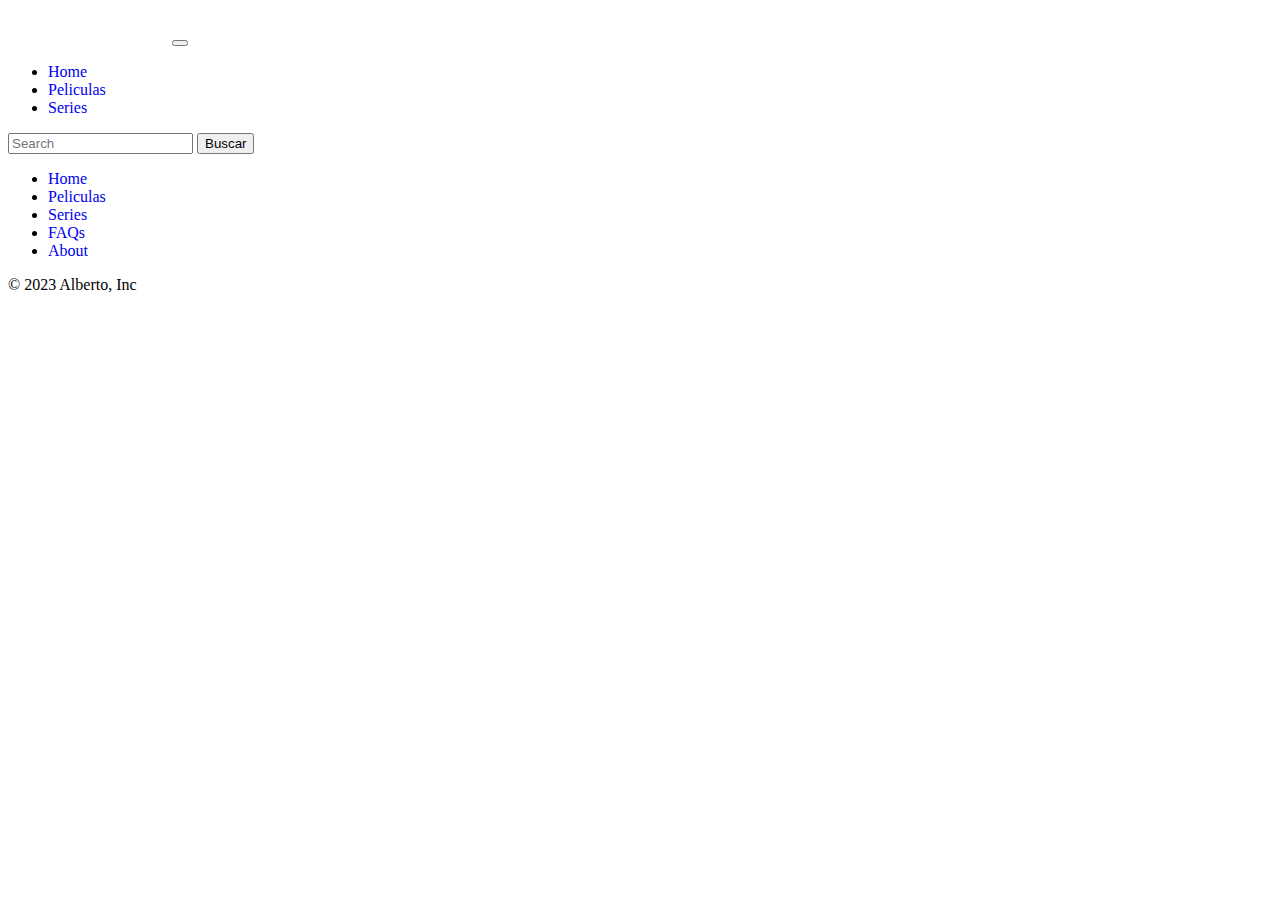
==== index.html @ 0b8acd75 "fix bug img carousel and refactor code" ====
<!DOCTYPE html>
<html lang="en">

<head>
    <meta charset="UTF-8">
    <meta http-equiv="X-UA-Compatible" content="IE=edge">
    <meta name="viewport" content="width=device-width, initial-scale=1.0">
    <title>VideoSystem</title>
    <link rel="stylesheet" href="https://use.fontawesome.com/releases/v5.7.2/css/all.css">
    <link href="https://cdn.jsdelivr.net/npm/bootstrap@5.3.0-alpha1/dist/css/bootstrap.min.css" rel="stylesheet"
    integrity="sha384-GLhlTQ8iRABdZLl6O3oVMWSktQOp6b7In1Zl3/Jr59b6EGGoI1aFkw7cmDA6j6gD" crossorigin="anonymous">
    <link rel="stylesheet" href="./css/style.css">

</head>

<body>
    <header class="text-bg-dark">
        <nav class="navbar navbar-expand-lg navbar-dark" aria-label="navbar example">
            <div class="container-fluid">
                <a id='logo' class="navbar-brand" href="#">
                    <img src="./image/logo-white.png" alt="Player" height="35">
                </a>
                <button class="navbar-toggler" type="button" data-bs-toggle="collapse"
                    data-bs-target="#navbars" aria-controls="navbars" aria-expanded="false"
                    aria-label="Toggle navigation">
                    <span class="navbar-toggler-icon"></span>
                </button>

                <div class="collapse navbar-collapse" id="navbars">
                    <ul class="navbar-nav me-auto mb-2 mb-sm-0">
                        <li class="nav-item">
                            <a id='home' class="nav-link collapse-link active" aria-current="page" href="#">Home</a>
                        </li>
                        <li class="nav-item">
                            <a class="nav-link collapse-link active" aria-current="page" href="#" id="peliculasNav" data-prod="Movie">Peliculas</a>
                        </li>
                        <li class="nav-item">
                            <a class="nav-link collapse-link active" aria-current="page" href="#" id="serieNav" data-prod="Serie">Series</a>
                        </li>
                    </ul>
                    <form role="search" class="d-flex flex-row">
                        <input class="form-control" type="search" placeholder="Search" aria-label="Search">
                        <button type="button" class="btn btn-outline-light me-2">Buscar</button>
                    </form>
                </div>
            </div>
        </nav>
    </header>
    <main>

    </main>
    <div class="container">
        <footer class="py-3 my-4">
            <ul class="nav justify-content-center border-bottom pb-3 mb-3">
                <li class="nav-item"><a href="#" class="nav-link px-2 text-muted">Home</a></li>
                <li class="nav-item"><a href="#" class="nav-link px-2 text-muted">Peliculas</a></li>
                <li class="nav-item"><a href="#" class="nav-link px-2 text-muted">Series</a></li>
                <li class="nav-item"><a href="#" class="nav-link px-2 text-muted">FAQs</a></li>
                <li class="nav-item"><a href="#" class="nav-link px-2 text-muted">About</a></li>
            </ul>
            <p class="text-center text-muted">&copy; 2023 Alberto, Inc</p>
        </footer>
    </div>
    <!-- JQuery -->
    <script src="https://code.jquery.com/jquery-3.5.1.min.js"
        integrity="sha256-9/aliU8dGd2tb6OSsuzixeV4y/faTqgFtohetphbbj0=" crossorigin="anonymous"></script>

    <!-- Bootstrap .js -->
    <script src="https://cdn.jsdelivr.net/npm/bootstrap@5.3.0-alpha1/dist/js/bootstrap.bundle.min.js"
        integrity="sha384-w76AqPfDkMBDXo30jS1Sgez6pr3x5MlQ1ZAGC+nuZB+EYdgRZgiwxhTBTkF7CXvN"
        crossorigin="anonymous"></script>

    <script src="./js/videoSystem/videoSystemApp.js" type="module"></script>
</body>

</html>
---- css/style.css ----
.carousel-item>div:first-child {
    height: 600px;
    background-repeat: no-repeat;
    background-size: cover;
    background-position: center;
    box-shadow: #000000 0px -150px 150px -15px inset;
}

.carousel-item{
    background-color: #000000;
}

.carousel button>span,
.carousel h5 {
    filter: drop-shadow(5px 5px 15px #000000);
}


.carousel-caption {
    height: auto!important;
    bottom: 0;
}

.carousel-caption>h5 {
    font-size: 300%;
}
/* 
#category-list{
    background-color: #046788;
} */

.card {
    box-shadow: 0px 15px 10px -15px #111;
}

a{
    text-decoration: none;
}


@media (max-width: 768px) {
    .carousel-item>div {
        height: 300px;
    }

    .carousel-caption h5 {
        font-size: 25px!important;
    }
}
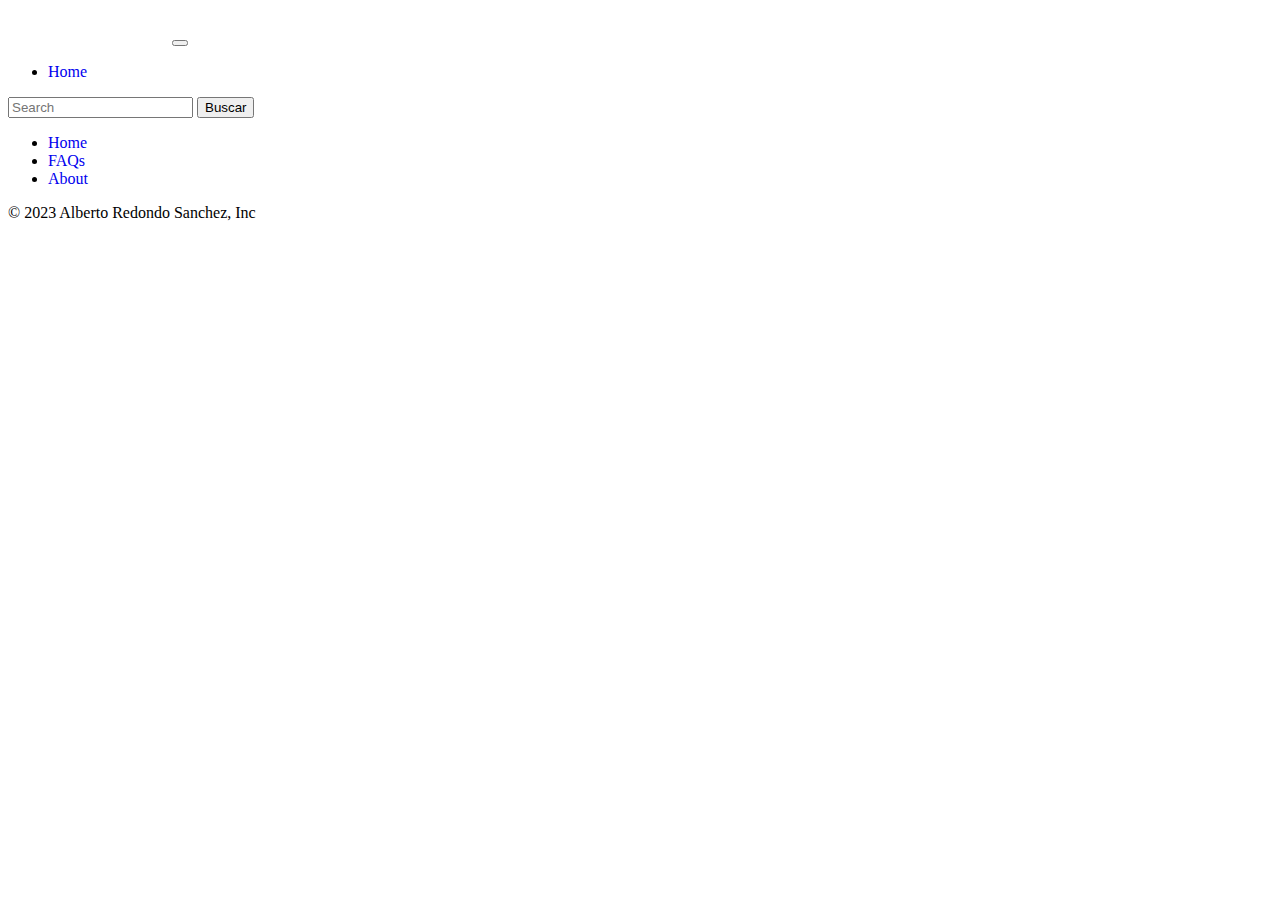
==== commit 824b85dd: "Clear code, funcionalidad completed" ====
--- a/index.html
+++ b/index.html
@@ -31,12 +31,7 @@
                         <li class="nav-item">
                             <a id='home' class="nav-link collapse-link active" aria-current="page" href="#">Home</a>
                         </li>
-                        <li class="nav-item">
-                            <a class="nav-link collapse-link active" aria-current="page" href="#" id="peliculasNav" data-prod="Movie">Peliculas</a>
-                        </li>
-                        <li class="nav-item">
-                            <a class="nav-link collapse-link active" aria-current="page" href="#" id="serieNav" data-prod="Serie">Series</a>
-                        </li>
+                        <!-- Mas elementos nav-item -->
                     </ul>
                     <form role="search" class="d-flex flex-row">
                         <input class="form-control" type="search" placeholder="Search" aria-label="Search">
@@ -52,13 +47,11 @@
     <div class="container">
         <footer class="py-3 my-4">
             <ul class="nav justify-content-center border-bottom pb-3 mb-3">
-                <li class="nav-item"><a href="#" class="nav-link px-2 text-muted">Home</a></li>
-                <li class="nav-item"><a href="#" class="nav-link px-2 text-muted">Peliculas</a></li>
-                <li class="nav-item"><a href="#" class="nav-link px-2 text-muted">Series</a></li>
+                <li class="nav-item"><a href="#" id='homeFooter' class="nav-link px-2 text-muted">Home</a></li>
                 <li class="nav-item"><a href="#" class="nav-link px-2 text-muted">FAQs</a></li>
                 <li class="nav-item"><a href="#" class="nav-link px-2 text-muted">About</a></li>
             </ul>
-            <p class="text-center text-muted">&copy; 2023 Alberto, Inc</p>
+            <p class="text-center text-muted">&copy; 2023 Alberto Redondo Sanchez, Inc</p>
         </footer>
     </div>
     <!-- JQuery -->
--- a/css/style.css
+++ b/css/style.css
@@ -24,10 +24,6 @@
 .carousel-caption>h5 {
     font-size: 300%;
 }
-/* 
-#category-list{
-    background-color: #046788;
-} */
 
 .card {
     box-shadow: 0px 15px 10px -15px #111;
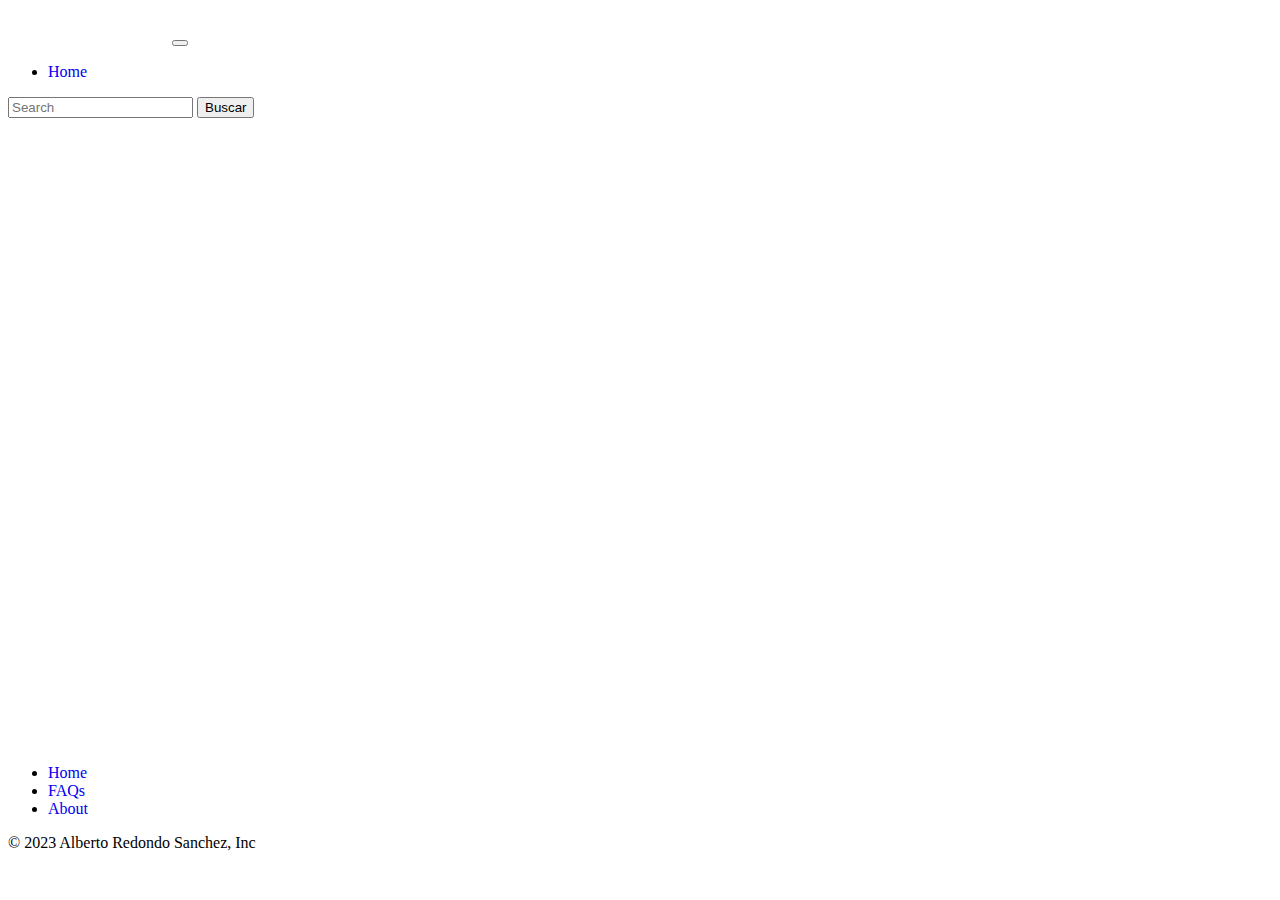
==== commit 704caa66: "add modal assign deassign of prod" ====
--- a/index.html
+++ b/index.html
@@ -6,9 +6,12 @@
     <meta http-equiv="X-UA-Compatible" content="IE=edge">
     <meta name="viewport" content="width=device-width, initial-scale=1.0">
     <title>VideoSystem</title>
+    <link rel="icon" type="image/x-icon" href="/favicon.ico">
     <link rel="stylesheet" href="https://use.fontawesome.com/releases/v5.7.2/css/all.css">
     <link href="https://cdn.jsdelivr.net/npm/bootstrap@5.3.0-alpha1/dist/css/bootstrap.min.css" rel="stylesheet"
-    integrity="sha384-GLhlTQ8iRABdZLl6O3oVMWSktQOp6b7In1Zl3/Jr59b6EGGoI1aFkw7cmDA6j6gD" crossorigin="anonymous">
+        integrity="sha384-GLhlTQ8iRABdZLl6O3oVMWSktQOp6b7In1Zl3/Jr59b6EGGoI1aFkw7cmDA6j6gD" crossorigin="anonymous">
+    <link rel="stylesheet" href="https://cdn.jsdelivr.net/npm/bootstrap-icons@1.3.0/font/bootstrap-icons.css">
+
     <link rel="stylesheet" href="./css/style.css">
 
 </head>
@@ -20,9 +23,8 @@
                 <a id='logo' class="navbar-brand" href="#">
                     <img src="./image/logo-white.png" alt="Player" height="35">
                 </a>
-                <button class="navbar-toggler" type="button" data-bs-toggle="collapse"
-                    data-bs-target="#navbars" aria-controls="navbars" aria-expanded="false"
-                    aria-label="Toggle navigation">
+                <button class="navbar-toggler" type="button" data-bs-toggle="collapse" data-bs-target="#navbars"
+                    aria-controls="navbars" aria-expanded="false" aria-label="Toggle navigation">
                     <span class="navbar-toggler-icon"></span>
                 </button>
 
--- a/css/style.css
+++ b/css/style.css
@@ -1,3 +1,7 @@
+main{
+    min-height: 70vh;
+}
+
 .carousel-item>div:first-child {
     height: 600px;
     background-repeat: no-repeat;
